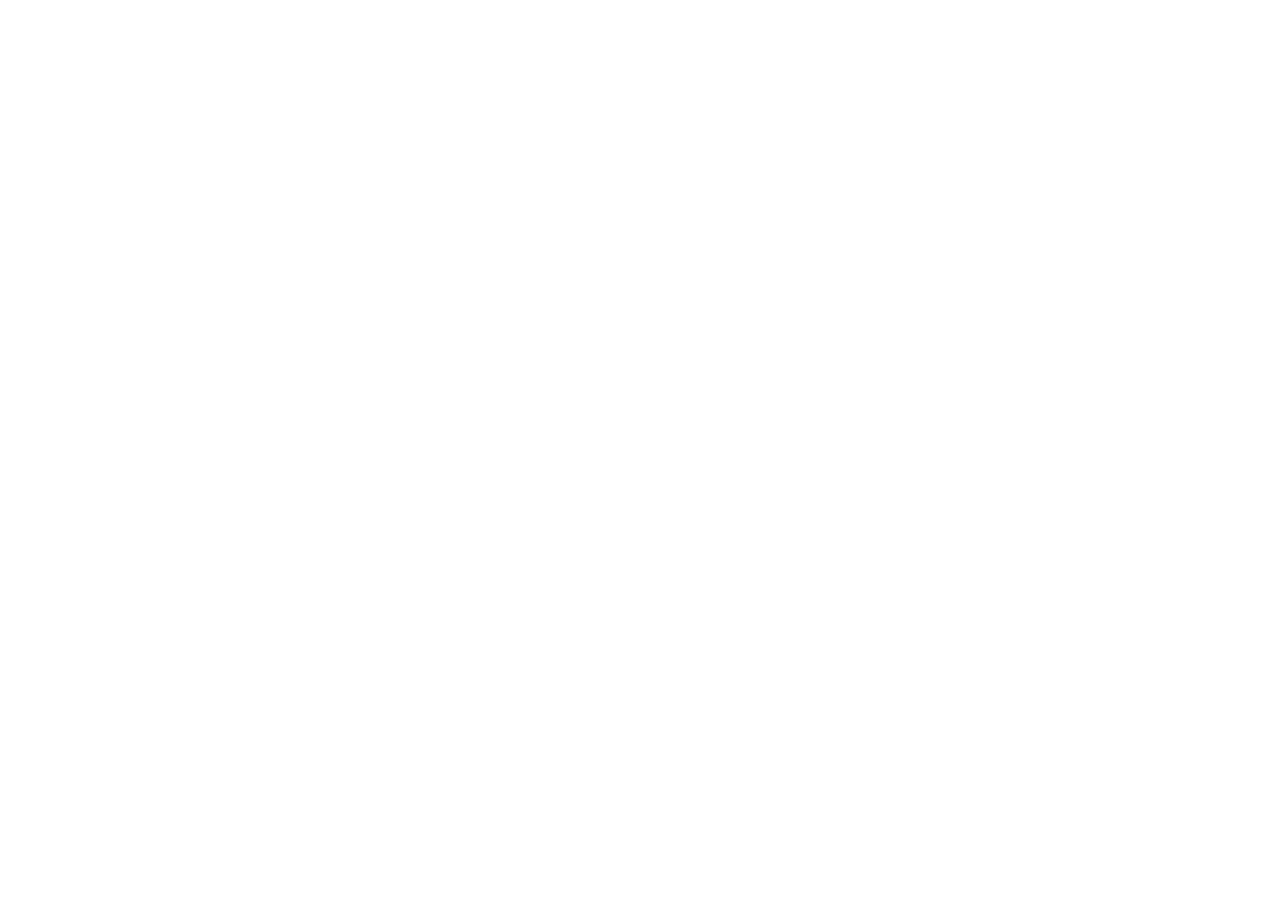
==== CarpetaHenry/jonesguorks/index.html @ 54cae97d "acomodo los jonesguorks" ====
<!-- Esta etiqueta es para poner comentarios
    incluso se pueden poner comentarios de varias lineas
    Autor: JOSE IGNACIO BANCO
    FECHA: 2/11/2024
    Contacto: tombonia@gmail.com 
    ------------------------------------------------------ -->

    
<!DOCTYPE html>
<html lang="es">
   <head>
      <meta charset="UTF-8" />
      <meta name="viewport" content="width=device-width, initial-scale=1.0" />
      <title>Mi Primer Sitio Web</title>
   </head>
   <body>
      <!-- Contenido de la página va aquí-->
   </body>
</html>
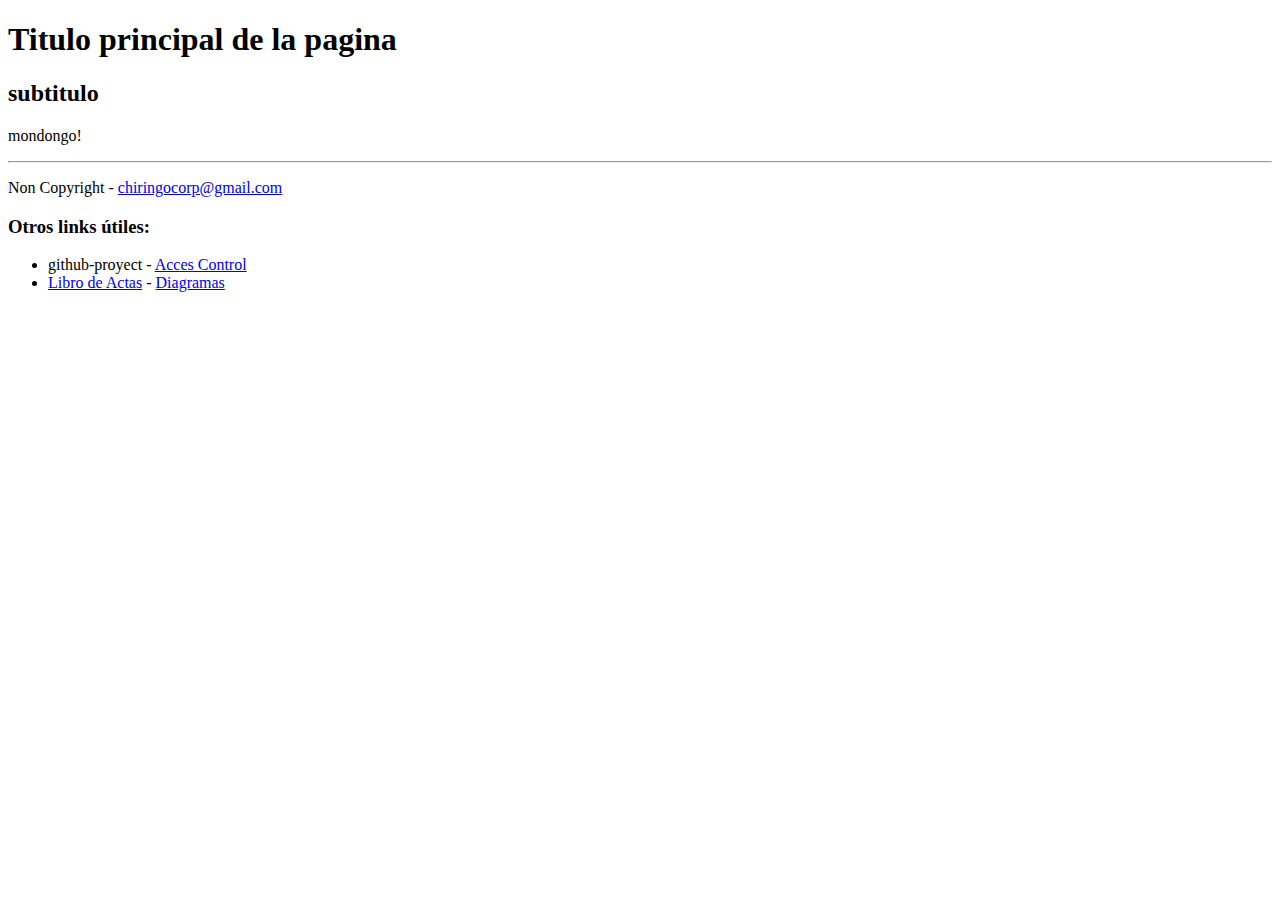
==== commit 884e86a3: "comienza a crear la pagina" ====
--- a/CarpetaHenry/jonesguorks/index.html
+++ b/CarpetaHenry/jonesguorks/index.html
@@ -6,16 +6,52 @@
     ------------------------------------------------------ -->
 
     
-<!DOCTYPE html>
-<html lang="es">
+<!DOCTYPE html>   <!-- Me va indicar que estoy usando la version de html = 5 -->
+<html lang="es">  <!--esta linea me configura el idioma en español -->
+
    <head>
-      <meta charset="UTF-8" />
+      <meta charset="UTF-8" /> <!-- va a configurar el set de caracteres a utilizar-->
       <meta name="viewport" content="width=device-width, initial-scale=1.0" />
-      <title>Mi Primer Sitio Web</title>
+      <title>Leson 1 de html</title> <!--este titullo va ir en la solapa de la pagina web-->
    </head>
+   
    <body>
-      <!-- Contenido de la página va aquí-->
+      <header>
+         <!--encabezado de la pagina titulos botones etc-->
+         <h1>Titulo principal de la pagina</h1>
+
+      </header>
+
+      <main>
+
+         <section>
+            <article>
+               <div>
+                  <h2>subtitulo</h2>
+                  <p>mondongo!</p>
+               </div>
+            </article>
+         </section>
+         <!--  Informacion principal de la pagina-->
+           
+      </main>
+
+      <hr>
+
+      <footer>
+         <!-- Todo: crear el pie de pagina -->
+         <p> Non Copyright - <a href="chiringocorp@gmail.com" target="_blank">chiringocorp@gmail.com</a> </p>
+        
+            <h3>Otros links útiles:</h3>
+            <ul>
+                <li>github-proyect  - <a href="http://" target="_blank">Acces Control</a></li>
+                <li><a href="https://" target="_blank">Libro de Actas</a> - <a href="https://" target="_blank">Diagramas</a></li>
+            </ul>
+
+      </footer>
+
    </body>
+
 </html>
 
 
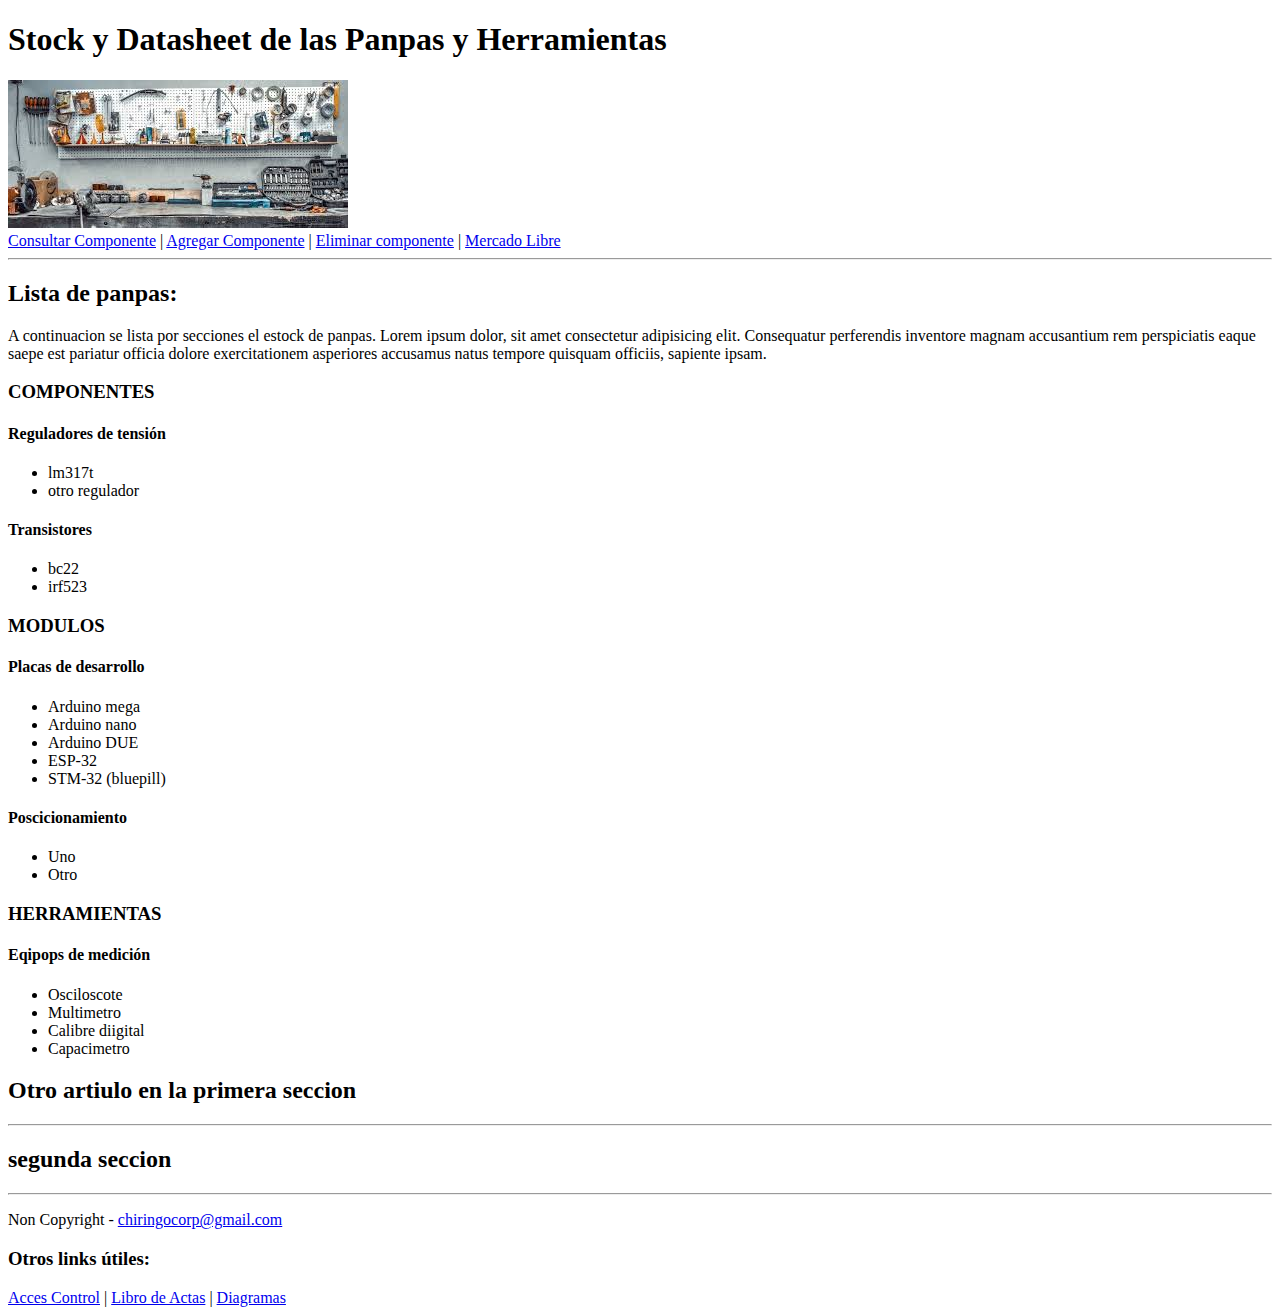
==== commit a88d0fc7: "agrego imagen y componentes" ====
--- a/CarpetaHenry/jonesguorks/index.html
+++ b/CarpetaHenry/jonesguorks/index.html
@@ -12,13 +12,25 @@
    <head>
       <meta charset="UTF-8" /> <!-- va a configurar el set de caracteres a utilizar-->
       <meta name="viewport" content="width=device-width, initial-scale=1.0" />
-      <title>Leson 1 de html</title> <!--este titullo va ir en la solapa de la pagina web-->
+      <title>Stock de Panpas</title> <!--este titullo va ir en la solapa de la pagina web-->
    </head>
    
    <body>
       <header>
          <!--encabezado de la pagina titulos botones etc-->
-         <h1>Titulo principal de la pagina</h1>
+         <h1>Stock y Datasheet de las Panpas y Herramientas</h1>
+         <img src="./img/herramientas1.jpeg" alt="foto de herramientas y panpas en un dashboard o workbench">
+         <div>
+            <a href="consulta.html">Consultar Componente</a>
+            <span>|</span>
+            <a href="agregar.html">Agregar Componente</a>
+            <span>|</span>
+            <a href="eliminar.html">Eliminar componente</a>   
+            <span>|</span>
+            <a href="https://www.mercadolibre.com.ar" target="_blank">Mercado Libre</a>   
+         </div>
+
+         <hr> <!--esta etiqueta me crea una linea separadora horizontal en todo el ancho de la pagina-->
 
       </header>
 
@@ -26,13 +38,66 @@
 
          <section>
             <article>
+               <h2>Lista de panpas:</h2>
+               <p>A continuacion se lista por secciones el estock de panpas. Lorem ipsum dolor, sit amet consectetur adipisicing elit. Consequatur perferendis inventore magnam accusantium rem perspiciatis eaque saepe est pariatur officia dolore exercitationem asperiores accusamus natus tempore quisquam officiis, sapiente ipsam.</p>
                <div>
-                  <h2>subtitulo</h2>
-                  <p>mondongo!</p>
+                  <h3>COMPONENTES</h3>
+                  <h4>Reguladores de tensión</h4>
+                  <ul>
+                     <li>lm317t</li>
+                     <li>otro regulador</li>
+                  </ul>
+                  <h4>Transistores</h4>
+                  <ul>
+                     <li>bc22</li>
+                     <li>irf523</li>
+                  </ul>
+               </div>
+
+               <div>
+                  <h3>MODULOS</h3>
+                  <h4>Placas de desarrollo</h4>
+                  <ul>
+                     <li>Arduino mega</li>
+                     <li>Arduino nano</li>
+                     <li>Arduino DUE</li>
+                     <li>ESP-32</li>
+                     <li>STM-32 (bluepill)</li>
+                  </ul>
+                  <h4>Poscicionamiento</h4>
+                  <ul>
+                     <li>Uno</li>
+                     <li>Otro</li>
+
+                  </ul>
+               </div>
+
+               <div>
+                  <h3>HERRAMIENTAS</h3>
+                  <h4>Eqipops de medición</h4>
+                  <ul>
+                     <li>Osciloscote</li>
+                     <li>Multimetro</li>
+                     <li>Calibre diigital</li>
+                     <li>Capacimetro</li>
+                  </ul>
+               </div>
+
+            </article>
+
+            <article>
+               <h2>Otro artiulo en la primera seccion</h2>
+
+            </article>
+         </section>
+         <hr>
+         <section>
+            <article>
+               <div>
+                  <h2>segunda seccion</h2>
                </div>
             </article>
          </section>
-         <!--  Informacion principal de la pagina-->
            
       </main>
 
@@ -43,10 +108,11 @@
          <p> Non Copyright - <a href="chiringocorp@gmail.com" target="_blank">chiringocorp@gmail.com</a> </p>
         
             <h3>Otros links útiles:</h3>
-            <ul>
-                <li>github-proyect  - <a href="http://" target="_blank">Acces Control</a></li>
-                <li><a href="https://" target="_blank">Libro de Actas</a> - <a href="https://" target="_blank">Diagramas</a></li>
-            </ul>
+                <a href="http://" target="_blank">Acces Control</a>
+                <span>|</span>
+                <a href="https://" target="_blank">Libro de Actas</a>
+                <span>|</span>
+                <a href="https://" target="_blank">Diagramas</a>
 
       </footer>
 
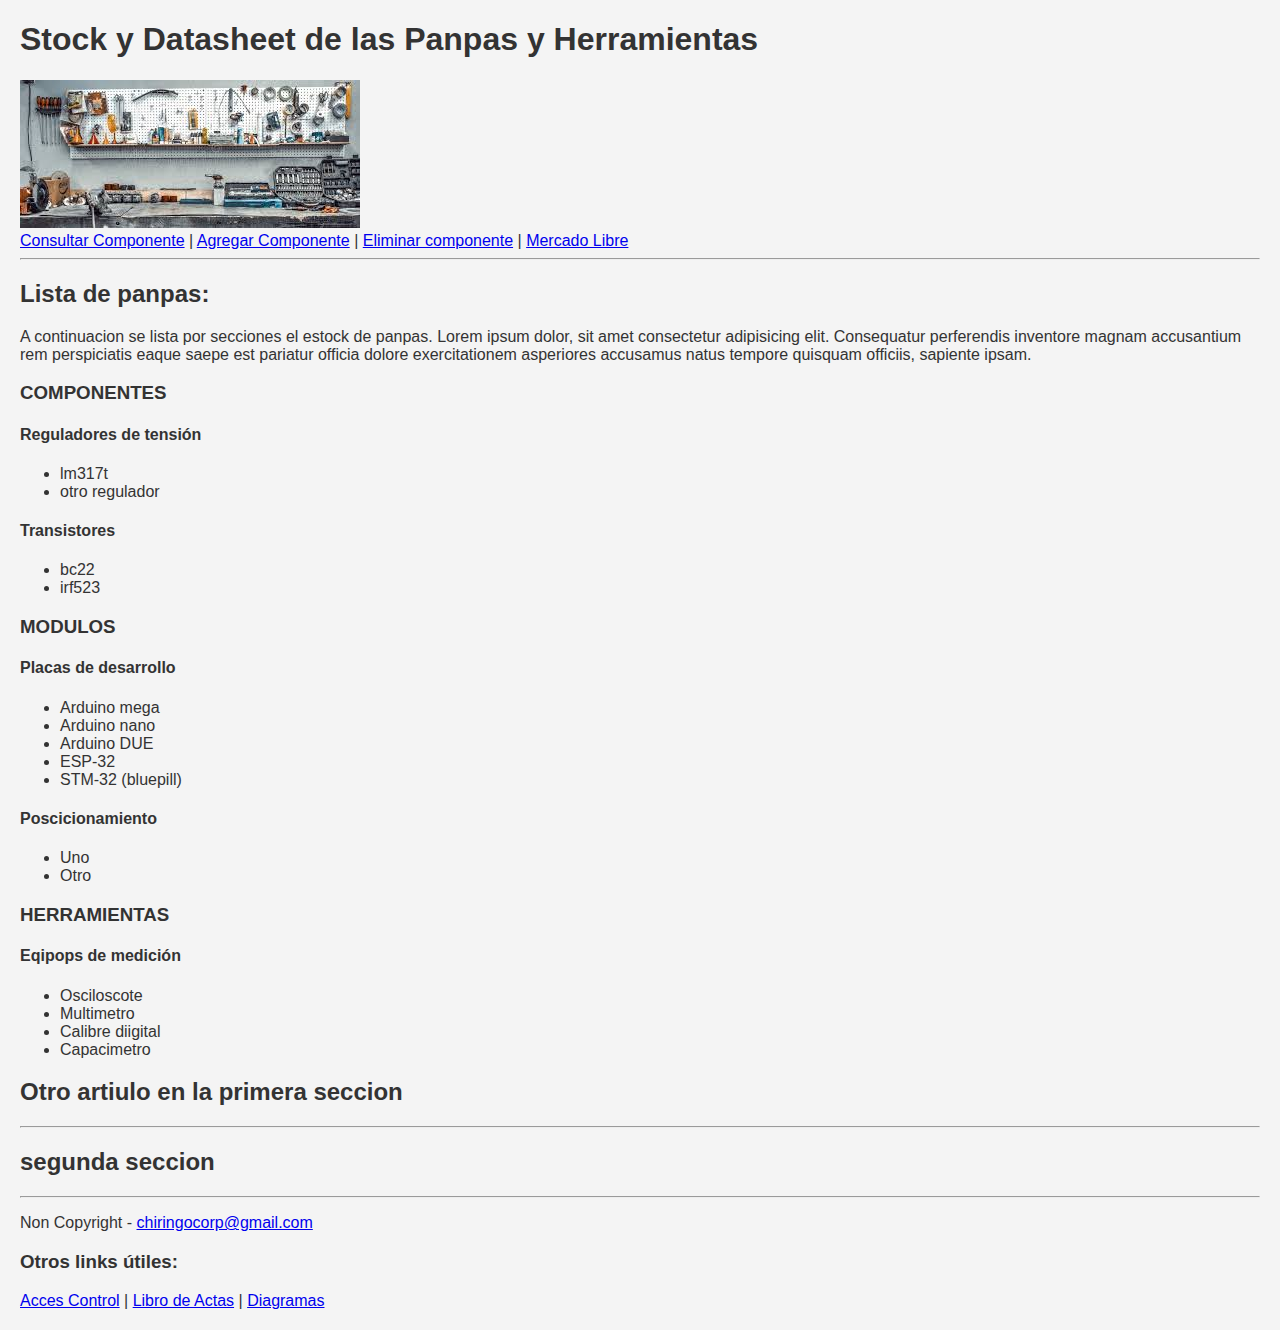
==== commit dc1f1ead: "enlace html con css" ====
--- a/CarpetaHenry/jonesguorks/index.html
+++ b/CarpetaHenry/jonesguorks/index.html
@@ -13,6 +13,7 @@
       <meta charset="UTF-8" /> <!-- va a configurar el set de caracteres a utilizar-->
       <meta name="viewport" content="width=device-width, initial-scale=1.0" />
       <title>Stock de Panpas</title> <!--este titullo va ir en la solapa de la pagina web-->
+      <link rel="stylesheet" type="text/css" href="styles.css"> <!--esta linea vincula html con css-->
    </head>
    
    <body>
@@ -30,7 +31,7 @@
             <a href="https://www.mercadolibre.com.ar" target="_blank">Mercado Libre</a>   
          </div>
 
-         <hr> <!--esta etiqueta me crea una linea separadora horizontal en todo el ancho de la pagina-->
+         <hr /> <!--esta etiqueta me crea una linea separadora horizontal en todo el ancho de la pagina-->
 
       </header>
 
@@ -90,7 +91,7 @@
 
             </article>
          </section>
-         <hr>
+         <hr />
          <section>
             <article>
                <div>
@@ -101,7 +102,7 @@
            
       </main>
 
-      <hr>
+      <hr />
 
       <footer>
          <!-- Todo: crear el pie de pagina -->
--- a/CarpetaHenry/jonesguorks/styles.css
+++ b/CarpetaHenry/jonesguorks/styles.css
@@ -0,0 +1,6 @@
+body {
+    font-family: 'Arial', sans-serif;
+    background-color: #f4f4f4;
+    color: #333;
+    margin: 20px;
+  }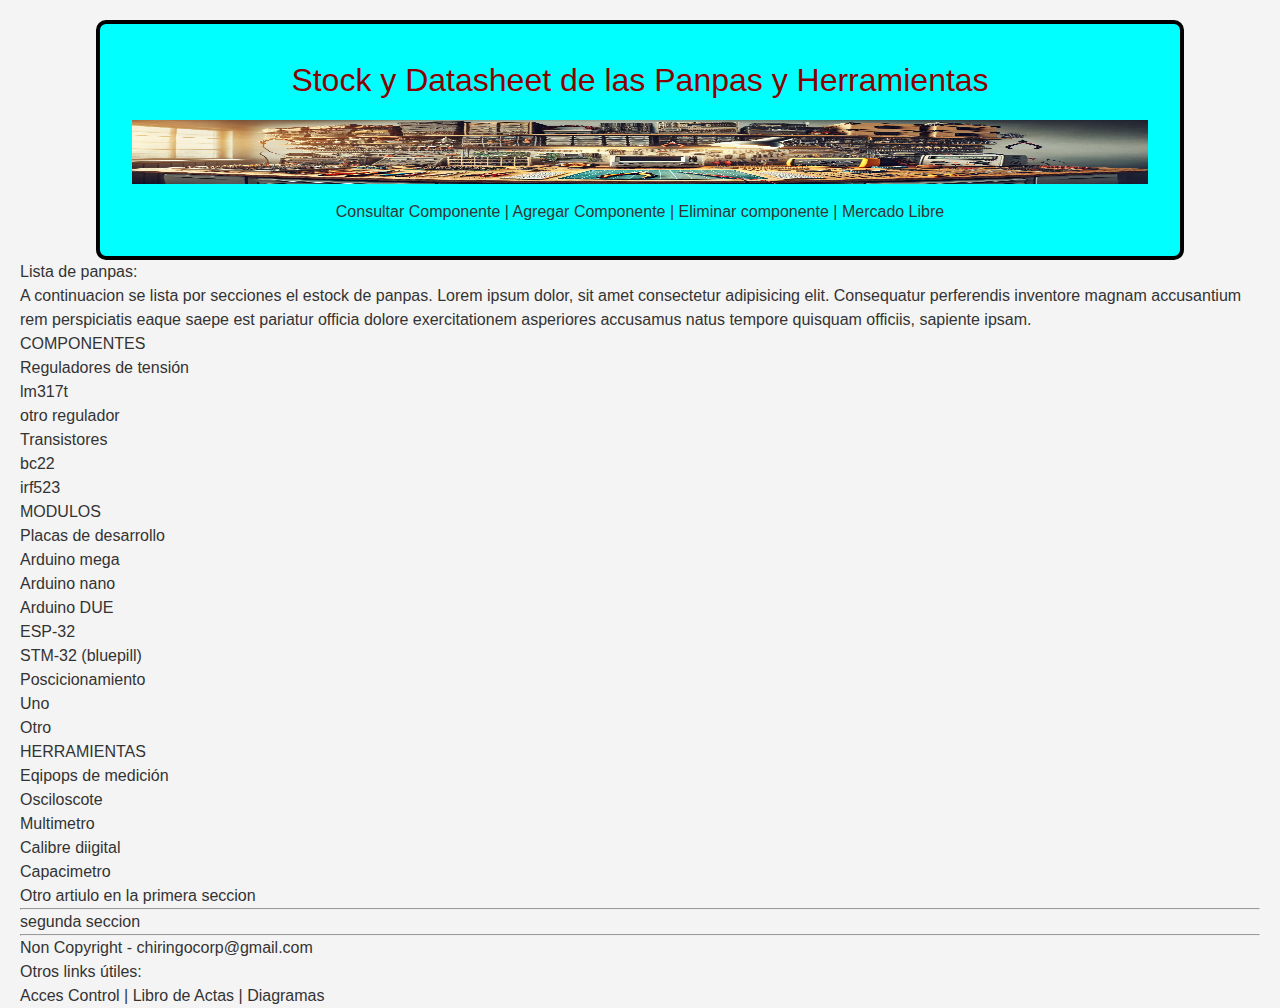
==== commit 076db2fc: "agrego mas estilos" ====
--- a/CarpetaHenry/jonesguorks/index.html
+++ b/CarpetaHenry/jonesguorks/index.html
@@ -13,25 +13,27 @@
       <meta charset="UTF-8" /> <!-- va a configurar el set de caracteres a utilizar-->
       <meta name="viewport" content="width=device-width, initial-scale=1.0" />
       <title>Stock de Panpas</title> <!--este titullo va ir en la solapa de la pagina web-->
+
+      <link rel="stylesheet" type="text/css" href="reset.css"> <!--esta linea vincula html con css-->
       <link rel="stylesheet" type="text/css" href="styles.css"> <!--esta linea vincula html con css-->
    </head>
    
    <body>
       <header>
          <!--encabezado de la pagina titulos botones etc-->
-         <h1>Stock y Datasheet de las Panpas y Herramientas</h1>
-         <img src="./img/herramientas1.jpeg" alt="foto de herramientas y panpas en un dashboard o workbench">
-         <div>
-            <a href="consulta.html">Consultar Componente</a>
-            <span>|</span>
-            <a href="agregar.html">Agregar Componente</a>
-            <span>|</span>
-            <a href="eliminar.html">Eliminar componente</a>   
-            <span>|</span>
-            <a href="https://www.mercadolibre.com.ar" target="_blank">Mercado Libre</a>   
+         <div id="encabezado">
+            <h1>Stock y Datasheet de las Panpas y Herramientas</h1>
+            <img id="foto-encabezado" src="./img/herramientas1.webp" alt="foto de herramientas y panpas en un dashboard o workbench">
+            <div>
+               <a href="consulta.html">Consultar Componente</a>
+               <span>|</span>
+               <a href="agregar.html">Agregar Componente</a>
+               <span>|</span>
+               <a href="eliminar.html">Eliminar componente</a>   
+               <span>|</span>
+               <a href="https://www.mercadolibre.com.ar" target="_blank">Mercado Libre</a>   
+            </div>
          </div>
-
-         <hr /> <!--esta etiqueta me crea una linea separadora horizontal en todo el ancho de la pagina-->
 
       </header>
 
--- a/CarpetaHenry/jonesguorks/styles.css
+++ b/CarpetaHenry/jonesguorks/styles.css
@@ -1,6 +1,38 @@
+
 body {
     font-family: 'Arial', sans-serif;
     background-color: #f4f4f4;
     color: #333;
     margin: 20px;
+  }
+h1 {
+    font-family: Verdana, Geneva, Tahoma, sans-serif;
+    color: darkred;
+    font-size: 2em;
+}
+/*---------------------aqui pongo las clases-----------------------------*/
+
+
+
+
+/* ------------------------------aqui pongo los id --------------------*/
+
+
+  #encabezado{
+    width: 85vw;
+    background-color: aqua;
+    display: flex;
+    flex-direction: column;
+    margin: auto;
+    padding: 2em;
+    align-items: center;
+    border: 4px solid black;
+    border-radius: 10px;
+    justify-content: space-around;
+    gap: 1em;
+  }
+
+  #foto-encabezado{
+    width: 100%;
+    height: 4em;
   }